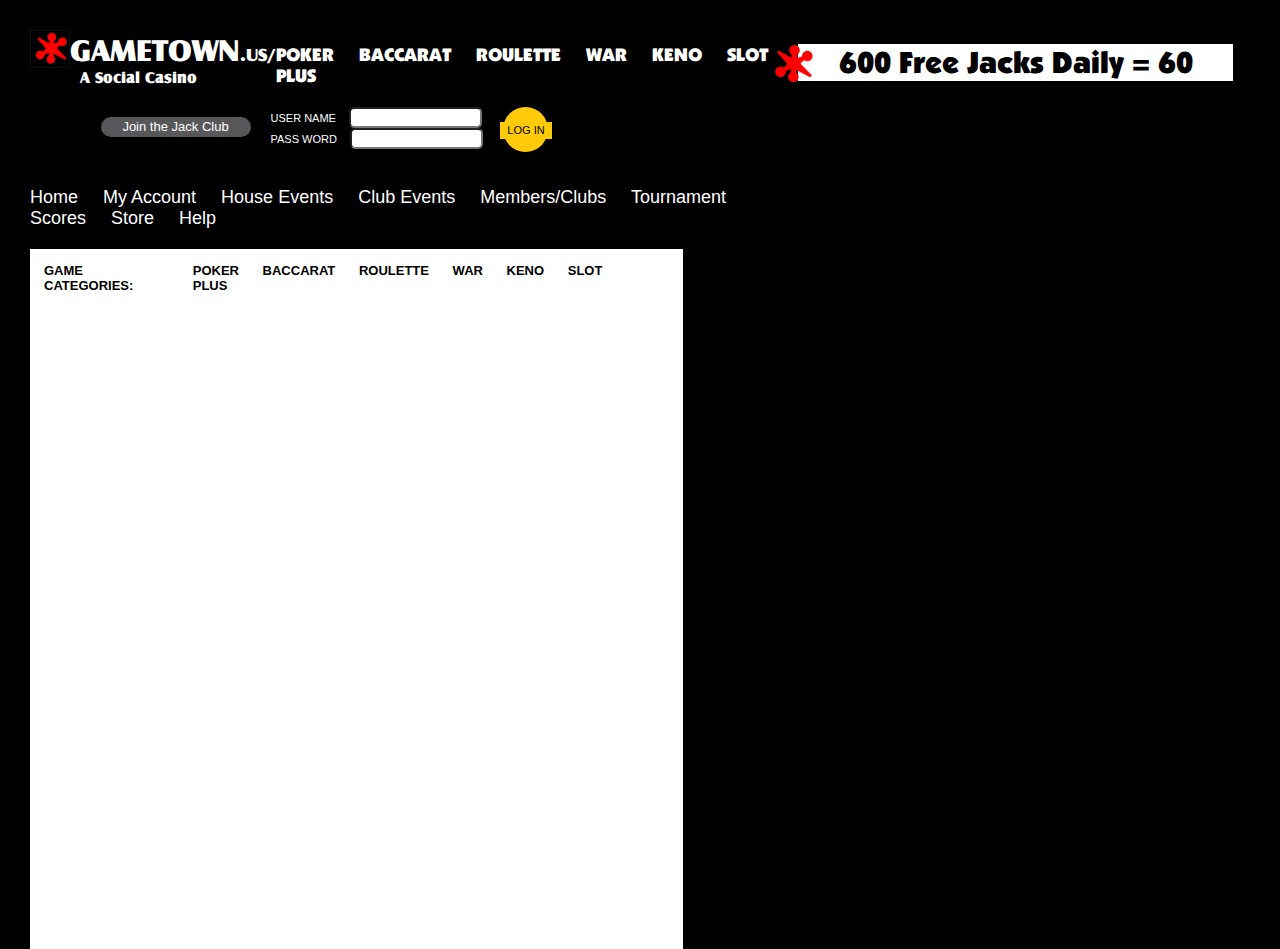
==== index.html @ eadb85ee "Add files via upload" ====
<!DOCTYPE html>
<html>

<head>
    <title>GameTown</title>
</head>
<link href="styles.css" rel="stylesheet" type="text/css" />
<script src="myscripts.js"></script>

<body>



    <div class="mainDivCls">
        <!-- #region Main Section-->
        <section class="mainSectionCls flex60">

            <div class="mainNavGrid">
                <div class="logoDivCls floatLeft">
                    <img class="logoImgCls floatLeft" src="assets/images/logo.png" />
                    <span class="titleCls fontSize31 font-Castle">GAMETOWN</span><span
                        class="font-Castle fontSize18">.US/</span> <br />
                    <span class="subTitleCls font-Castle"> &nbsp; A Social Casino</span>
                </div>
                <nav class="mainNavCls paddingTop14 font-boulder fontSize18">
                    <a href="#">POKER</a>
                    <a href="#">BACCARAT</a>
                    <a href="#">ROULETTE</a>
                    <a href="#">WAR</a>
                    <a href="#">KENO</a>
                    <a href="#">SLOT</a>
                    <a href="#">PLUS</a>
                </nav>
            </div>
            <!--#region login/signup region-->
            <section class="loginSignupHldrCls">
                <div class="joinCls floatLeft font-Arial textAlignCentre fontSize13">
                    Join the Jack Club
                </div>
                <div class="signinHolderCls">
                    <div>
                        <label>USER NAME</label>
                        <input type="text" />
                    </div>
                    <div>
                        <label>PASS WORD</label>
                        <input type="password" />
                    </div>

                </div>
                <div class="floatLeft">
                    <div class="circle">
                        <div class="rect">LOG IN</div>
                    </div>
                </div>
            </section>
            <!--#endregion-->
            <nav class="secondaryNav marginTop35 fontSize18 font-Arial">
                <a href="#">Home</a>
                <a href="#">My Account</a>
                <a href="#">House Events</a>
                <a href="#">Club Events</a>
                <a href="#">Members/Clubs</a>
                <a href="#">Tournament Scores</a>
                <a href="#">Store</a>
                <a href="#">Help</a>
            </nav>

            <div class="gameCategoryCls marginTop20">
                <div class="menu font-Arial fontSize13 padding14 foreClrBlack">
                    <div class="marginRight20">
                        GAME CATEGORIES:
                    </div>
                    <nav class="">
                        <a href="#">POKER</a>
                        <a href="#">BACCARAT</a>
                        <a href="#">ROULETTE</a>
                        <a href="#">WAR</a>
                        <a href="#">KENO</a>
                        <a href="#">SLOT</a>
                        <a href="#">PLUS</a>
                    </nav>
                </div>
            </div>
        </section>
        <!-- #endregion -->
        <!-- #region Tournament and Ad Section-->
        <section class="trnmntaddSectionCls marginTop14 flex40">
            <div class="">
                <div class="logImgHolderCls">
                    <img class="logoImgCls" src="assets/images/logo-trans.png" />
                </div>
                <div class="headerBlockCls font-boulder">
                    600 Free Jacks Daily = 60 Minutes of Play
                </div>
            </div>
        </section>
        <!-- #endregion -->
    </div>

</body>

</html>
---- styles.css ----
@font-face {
    font-family: "Boulder-Regular";
    src: url("assets/fonts/Boulder-Regular.eot"),
        /* IE9 Compat Modes */
        url("assets/fonts/Boulder-Regular.eot?#iefix") format("embedded-opentype"),
        /* IE6-IE8 */
        url("assets/fonts/Boulder-Regular.otf") format("opentype"),
        /* Open Type Font */
        url("assets/fonts/Boulder-Regular.ttf") format("truetype"),
        /* Safari, Android, iOS */
        url("assets/fonts/Boulder-Regular.woff") format("woff"),
        /* Modern Browsers */
        url("assets/fonts/Boulder-Regular.woff2") format("woff2");
    /* Modern Browsers */
}

@font-face {
    font-family: "Castle-Tult";
    src: url("assets/fonts/CastleTUlt.eot"),
        /* IE9 Compat Modes */
        url("assets/fonts/CastleTUlt.eot?#iefix") format("embedded-opentype"),
        /* IE6-IE8 */
        url("assets/fonts/CastleTUlt.otf") format("opentype"),
        /* Open Type Font */
        url("assets/fonts/CastleTUlt.ttf") format("truetype"),
        /* Safari, Android, iOS */
        url("assets/fonts/CastleTUlt.woff") format("woff"),
        /* Modern Browsers */
        url("assets/fonts/CastleTUlt.woff2") format("woff2");
    /* Modern Browsers */
}


html {
    font-family: sans-serif;
    -webkit-text-size-adjust: 100%;
    -ms-text-size-adjust: 100%;
    height: 100%;
}

body {
    margin: 0;
    background-color: #000;
    color: #fff;
    width: 100%;
    height: 100%;
    margin: 30px;
}

.font-boulder {
    font-family: Boulder-Regular;
}

.font-Castle {
    font-family: Castle-Tult;
}

.font-Arial {
    font-family: Arial;
}

.fontSize13 {
    font-size: 13px;
}

.fontSize18 {
    font-size: 18px;
}

.fontSize31 {
    font-size: 31px;
}

.textAlignCentre {
    text-align: center;
}

.width70 {
    width: 70%;
}

.width30 {
    width: 30%;
}

.flex70 {
    flex: 70%;
}

.flex30 {
    flex: 30%;
}

.flex60 {
    flex: 60%;
}

.flex40 {
    flex: 40%;
}

.padding14 {
    padding: 14px;
}

.paddingTop14 {
    padding-top: 14px;
}

.marginTop10 {
    margin-top: 10px;
}

.marginTop14 {
    margin-top: 14px;
}

.marginTop20 {
    margin-top: 20px;
}

.marginTop35 {
    margin-top: 35px;
}
.marginRight20{
    margin-right: 20px;;
}

.foreClrWhite {
    color: #fff;
}

.foreClrBlack {
    color: #000;
}

.floatLeft {
    float: left;
}

.logoImgCls {
    width: 40px;
    vertical-align: middle;
}

.mainDivCls {
    display: flex;
    flex-direction: row;
}

.mainSectionCls nav a {
    color: #fff;
    text-decoration: none;
    margin-right: 20px;
}

.loginSignupHldrCls {
    margin-top: 20px;
    margin-right: 250px;
    float: right;
}

.joinCls {
    background: #58585a;
    border-radius: 10px;
    width: 150px;
    height: 20px;
    line-height: 20px;
    margin-top: 10px;
}

.signinHolderCls {
    float: left;
    font-size: 11px;
    margin-left: 20px;
    margin-right: 20px;
}

.signinHolderCls input {
    width: 125px;
    border-radius: 5px;
    margin-left: 10px;
}

.rect {
    height: 17px;
    font-size: 10px;
    position: relative;
    top: 15px;
    width: 52px;
    left: -3px;
    font-size: 11px;
    color: black;
    text-align: center;
    line-height: 17px;
    font-family: Arial;
    background: #ffcb08;
}

.circle {
    border-radius: 50%;
    height: 45px;
    width: 45px;
    background: #ffcb08;
}

.headerBlockCls {
    background: #fff;
    color: black;
    font-size: 30px;
    width: 85%;
    text-align: center;
    height: 37px;
    line-height: 37px;
}

.logImgHolderCls {
    position: absolute;
    left: 60.5%;
    top: 44px;
}

.secondaryNav {
    width: 100%;
    display: inline-block;
}

.secondaryNav a:focus,
.secondaryNav a:active {
    color: red;
    text-decoration: underline;
}

.mainSectionCls .gameCategoryCls nav a:focus,
.mainSectionCls .gameCategoryCls nav a:active {
    color: red;
    text-decoration: underline;
}

.gameCategoryCls {
    width: 85%;
    height: calc(100vh - 200px);
    background: white;
}


.mainSectionCls .gameCategoryCls nav a {
    color: #000;
}

.gameCategoryCls .menu{
    display: flex;
    flex-direction: row;
    font-weight: 800;
}
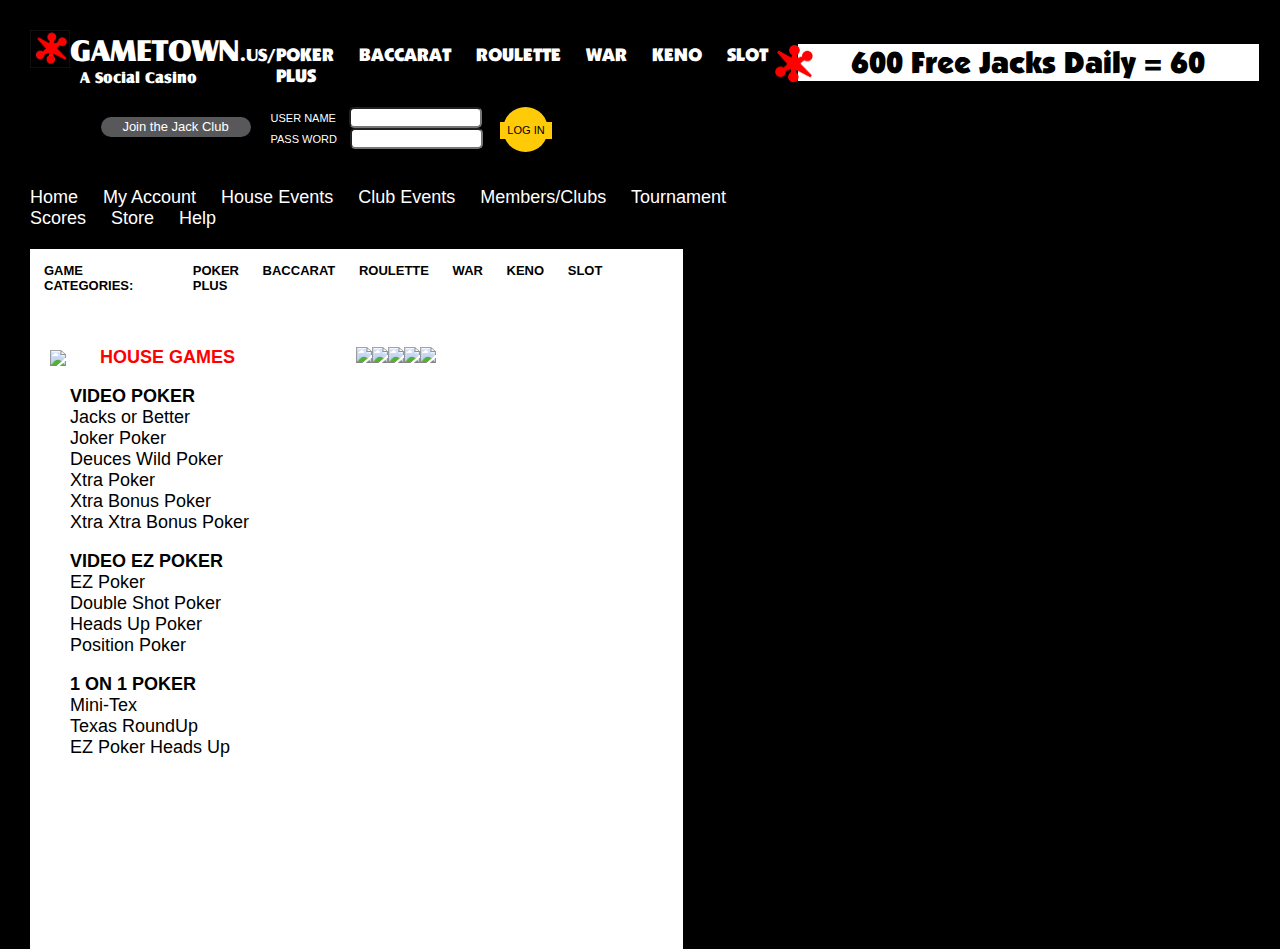
==== commit 0f2ce751: "Add files via upload" ====
--- a/index.html
+++ b/index.html
@@ -5,7 +5,7 @@
     <title>GameTown</title>
 </head>
 <link href="styles.css" rel="stylesheet" type="text/css" />
-<script src="myscripts.js"></script>
+<script src="index.js"></script>
 
 <body>
 
@@ -81,16 +81,51 @@
                         <a href="#">PLUS</a>
                     </nav>
                 </div>
+                <div class="gameContainerCls">
+                    <div class="gameListCls foreClrBlack font-Arial fontSize18">
+                        <div class="gameHeader">
+                            <img src="assets/images/jack-trans.png"/>
+                            <div class="foreClrRed fontWeight800">HOUSE GAMES</div>
+                        </div>
+                        <ul class="fontWeight800">VIDEO POKER
+                            <li>Jacks or Better</li>
+                            <li>Joker Poker</li>
+                            <li>Deuces Wild Poker</li>
+                            <li>Xtra Poker</li>
+                            <li>Xtra Bonus Poker</li>
+                            <li>Xtra Xtra Bonus Poker</li>
+                        </ul>
+                        <ul class="fontWeight800">VIDEO EZ POKER
+                            <li>EZ Poker</li>
+                            <li>Double Shot Poker</li>
+                            <li>Heads Up Poker</li>
+                            <li>Position Poker</li>
+                        </ul>
+                        <ul class="fontWeight800">1 ON 1 POKER
+                            <li>Mini-Tex</li>
+                            <li>Texas RoundUp</li>
+                            <li>EZ Poker Heads Up</li>
+                        </ul>
+                    </div>
+                    <div class="gameListCls gameListImgCls">
+                        <img src="assets/images/games/minitex.png"/>
+                        <img src="assets/images/games/doubleshot.png"/>
+                        <img src="assets/images/games/texround.png"/>
+                        <img src="assets/images/games/headsup.png"/>
+                        <img src="assets/images/games/xtraplay.png"/>
+                    </div>
+                </div>
             </div>
+
         </section>
         <!-- #endregion -->
         <!-- #region Tournament and Ad Section-->
         <section class="trnmntaddSectionCls marginTop14 flex40">
-            <div class="">
+            <div id="dynamicHolder" class="">
                 <div class="logImgHolderCls">
-                    <img class="logoImgCls" src="assets/images/logo-trans.png" />
+                    <img id="dynamicImg" class="logoImgCls" src="assets/images/logo-trans.png" />
                 </div>
-                <div class="headerBlockCls font-boulder">
+                <div id="dynamicHeader" class="headerBlockCls font-boulder">
                     600 Free Jacks Daily = 60 Minutes of Play
                 </div>
             </div>
--- a/styles.css
+++ b/styles.css
@@ -71,6 +71,10 @@
     font-size: 31px;
 }
 
+.fontWeight800 {
+    font-weight: 800;
+}
+
 .textAlignCentre {
     text-align: center;
 }
@@ -122,8 +126,12 @@
 .marginTop35 {
     margin-top: 35px;
 }
-.marginRight20{
-    margin-right: 20px;;
+
+.marginRight20 {
+    margin-right: 20px;
+}
+.marginLeft15 {
+    margin-left : 15px;
 }
 
 .foreClrWhite {
@@ -132,6 +140,9 @@
 
 .foreClrBlack {
     color: #000;
+}
+.foreClrRed {
+    color: #ff0000;
 }
 
 .floatLeft {
@@ -208,7 +219,7 @@
     background: #fff;
     color: black;
     font-size: 30px;
-    width: 85%;
+    width: 90%;
     text-align: center;
     height: 37px;
     line-height: 37px;
@@ -248,8 +259,78 @@
     color: #000;
 }
 
-.gameCategoryCls .menu{
+.gameCategoryCls .menu {
     display: flex;
     flex-direction: row;
     font-weight: 800;
+}
+
+.JackImgCls {
+    width: 50px;
+    margin-top: -9px;
+}
+
+@-webkit-keyframes fadein {
+    0% {
+        opacity: 1;
+    }
+    50% {
+        opacity: 0;
+    }
+
+    100% {
+        opacity: 1;
+    }
+}
+
+@keyframes fadein {
+    0% {
+        opacity: 1;
+    }
+    50% {
+        opacity: 0;
+    }
+
+    100% {
+        opacity: 1;
+    }
+}
+
+.fadinAni {
+    animation: fadein 3s normal;
+}
+
+.gameContainerCls{
+    display: flex;
+    margin: 40px 20px;
+}
+.gameContainerCls .gameListCls{
+    flex : 1;
+}
+
+.gameContainerCls .gameListCls .gameHeader{
+    display: flex;
+    align-items: center;
+}
+
+.gameContainerCls .gameListCls .gameHeader img{
+    width: 50px;
+}
+
+.gameContainerCls .gameListCls ul{
+    padding-left: 20px;
+    margin-bottom: 10px;;
+}
+.gameContainerCls .gameListCls ul li {
+    list-style: none;
+    font-weight: normal;
+}
+
+.gameContainerCls .gameListImgCls{
+    display: flex;
+    flex-flow: row wrap;
+}
+
+.gameContainerCls .gameListImgCls img {
+    cursor: pointer;
 }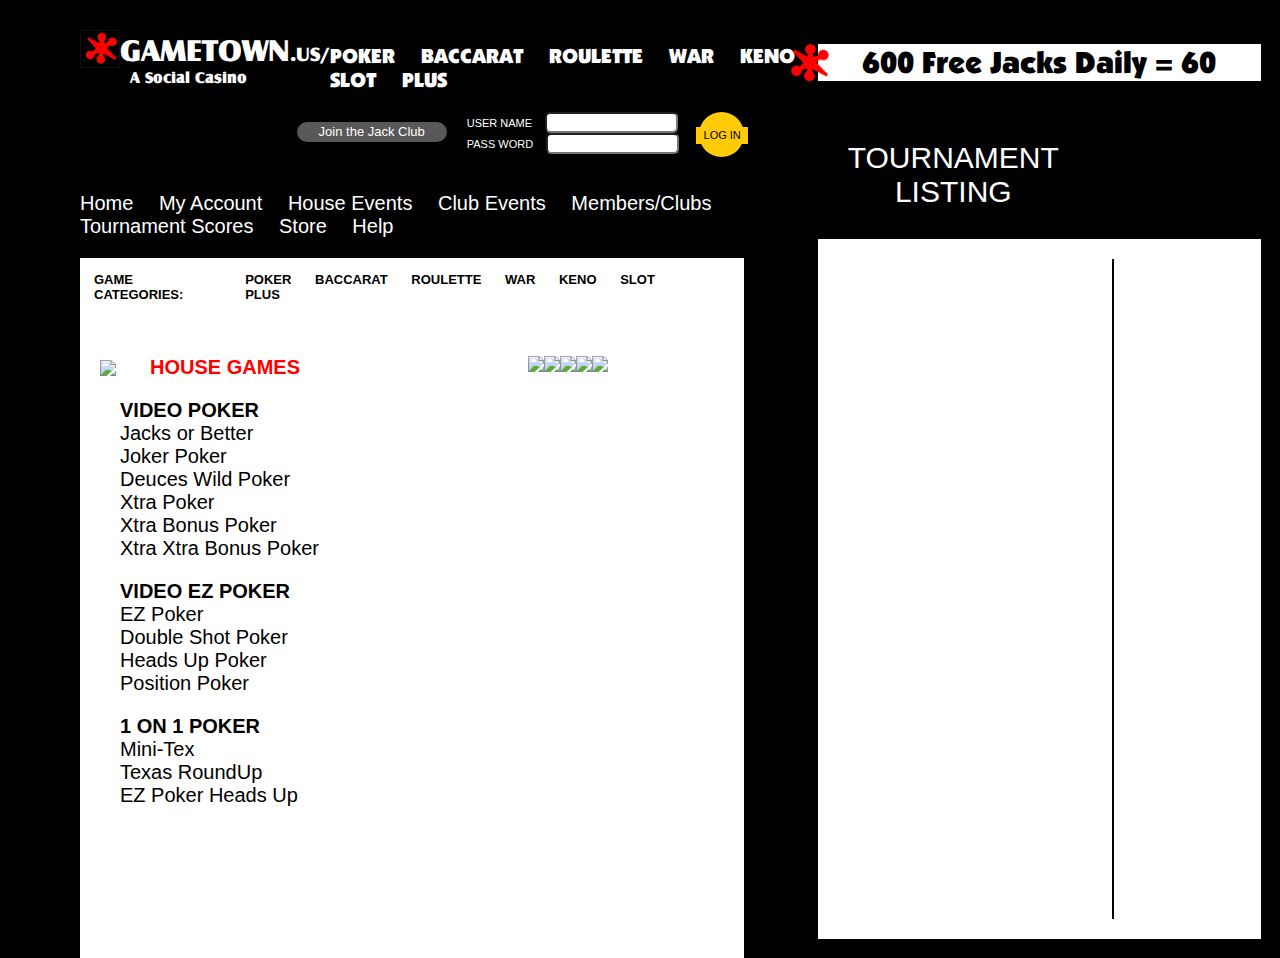
==== commit 655a352a: "Add files via upload" ====
--- a/index.html
+++ b/index.html
@@ -13,16 +13,16 @@
 
     <div class="mainDivCls">
         <!-- #region Main Section-->
-        <section class="mainSectionCls flex60">
+        <section class="mainSectionCls flex60 marginLeft50">
 
             <div class="mainNavGrid">
                 <div class="logoDivCls floatLeft">
                     <img class="logoImgCls floatLeft" src="assets/images/logo.png" />
                     <span class="titleCls fontSize31 font-Castle">GAMETOWN</span><span
-                        class="font-Castle fontSize18">.US/</span> <br />
+                        class="font-Castle fontSize20">.US/</span> <br />
                     <span class="subTitleCls font-Castle"> &nbsp; A Social Casino</span>
                 </div>
-                <nav class="mainNavCls paddingTop14 font-boulder fontSize18">
+                <nav class="mainNavCls paddingTop14 font-boulder fontSize20">
                     <a href="#">POKER</a>
                     <a href="#">BACCARAT</a>
                     <a href="#">ROULETTE</a>
@@ -55,7 +55,7 @@
                 </div>
             </section>
             <!--#endregion-->
-            <nav class="secondaryNav marginTop35 fontSize18 font-Arial">
+            <nav class="secondaryNav marginTop35 fontSize20 font-Arial">
                 <a href="#">Home</a>
                 <a href="#">My Account</a>
                 <a href="#">House Events</a>
@@ -82,7 +82,7 @@
                     </nav>
                 </div>
                 <div class="gameContainerCls">
-                    <div class="gameListCls foreClrBlack font-Arial fontSize18">
+                    <div class="gameListCls foreClrBlack font-Arial fontSize20">
                         <div class="gameHeader">
                             <img src="assets/images/jack-trans.png"/>
                             <div class="foreClrRed fontWeight800">HOUSE GAMES</div>
@@ -129,6 +129,13 @@
                     600 Free Jacks Daily = 60 Minutes of Play
                 </div>
             </div>
+            <div class="tournamentLstngHdr">TOURNAMENT LISTING</div>
+            <div class="trnmtLstnHolder">
+                <div class="detailsHolder">
+
+                </div>
+                <div class="adsHolder"></div>
+            </div>
         </section>
         <!-- #endregion -->
     </div>
--- a/styles.css
+++ b/styles.css
@@ -66,6 +66,9 @@
 .fontSize18 {
     font-size: 18px;
 }
+.fontSize20 {
+    font-size: 20px;
+}
 
 .fontSize31 {
     font-size: 31px;
@@ -132,6 +135,9 @@
 }
 .marginLeft15 {
     margin-left : 15px;
+}
+.marginLeft50 {
+    margin-left : 50px;
 }
 
 .foreClrWhite {
@@ -167,8 +173,9 @@
 
 .loginSignupHldrCls {
     margin-top: 20px;
-    margin-right: 250px;
-    float: right;
+    display: flex;
+    justify-content: end;
+    width: 90%;
 }
 
 .joinCls {
@@ -227,8 +234,8 @@
 
 .logImgHolderCls {
     position: absolute;
-    left: 60.5%;
-    top: 44px;
+    left: 61.7%;
+    top: 43px;
 }
 
 .secondaryNav {
@@ -249,7 +256,7 @@
 }
 
 .gameCategoryCls {
-    width: 85%;
+    width: 90%;
     height: calc(100vh - 200px);
     background: white;
 }
@@ -329,8 +336,36 @@
 .gameContainerCls .gameListImgCls{
     display: flex;
     flex-flow: row wrap;
+    justify-content: center;
 }
 
 .gameContainerCls .gameListImgCls img {
     cursor: pointer;
+}
+
+.tournamentLstngHdr{
+    margin-top: 60px;
+    font-size: 30px;
+    width: 55%;
+    text-align: center;
+    font-family: Arial, Helvetica, sans-serif;
+}
+
+.trnmtLstnHolder {
+    width: 90%;
+    display: flex;
+    background: white;
+    height: calc(100vh - 200px);
+    margin-top: 30px;
+    color: #000;
+}
+
+.trnmtLstnHolder .detailsHolder{
+    flex: 2;
+}
+.trnmtLstnHolder .adsHolder{
+    flex: 1;
+    border-left: 2px solid;
+    margin-top: 20px;
+    margin-bottom: 20px;
 }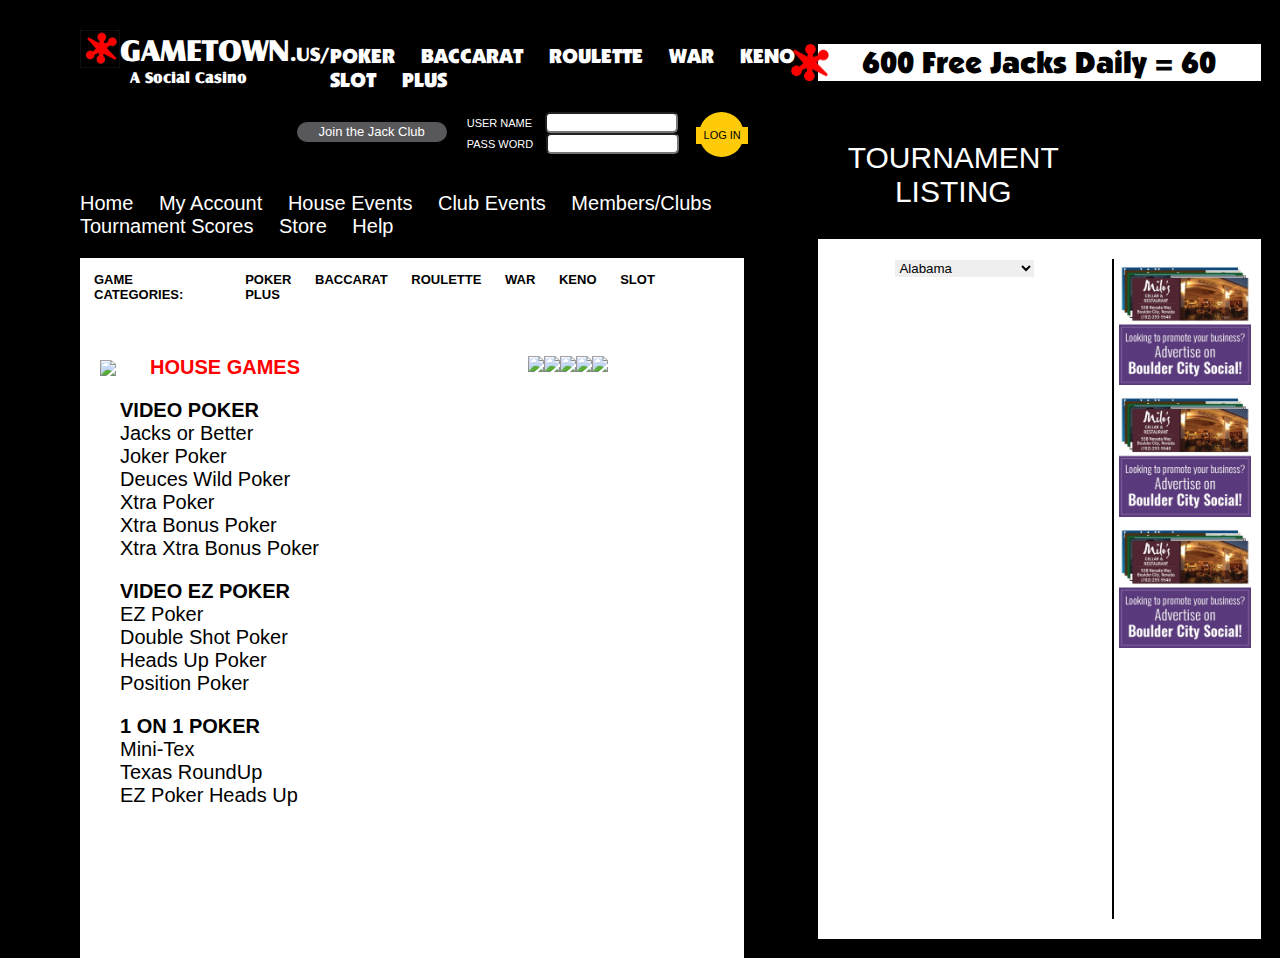
==== commit 553e7a1a: "ads banner and tournament listing" ====
--- a/index.html
+++ b/index.html
@@ -132,9 +132,65 @@
             <div class="tournamentLstngHdr">TOURNAMENT LISTING</div>
             <div class="trnmtLstnHolder">
                 <div class="detailsHolder">
-
-                </div>
-                <div class="adsHolder"></div>
+                    <div class="statesDrp">
+                        <select>
+                            <option value="AL">Alabama</option>
+                            <option value="AK">Alaska</option>
+                            <option value="AZ">Arizona</option>
+                            <option value="AR">Arkansas</option>
+                            <option value="CA">California</option>
+                            <option value="CO">Colorado</option>
+                            <option value="CT">Connecticut</option>
+                            <option value="DE">Delaware</option>
+                            <option value="DC">District Of Columbia</option>
+                            <option value="FL">Florida</option>
+                            <option value="GA">Georgia</option>
+                            <option value="HI">Hawaii</option>
+                            <option value="ID">Idaho</option>
+                            <option value="IL">Illinois</option>
+                            <option value="IN">Indiana</option>
+                            <option value="IA">Iowa</option>
+                            <option value="KS">Kansas</option>
+                            <option value="KY">Kentucky</option>
+                            <option value="LA">Louisiana</option>
+                            <option value="ME">Maine</option>
+                            <option value="MD">Maryland</option>
+                            <option value="MA">Massachusetts</option>
+                            <option value="MI">Michigan</option>
+                            <option value="MN">Minnesota</option>
+                            <option value="MS">Mississippi</option>
+                            <option value="MO">Missouri</option>
+                            <option value="MT">Montana</option>
+                            <option value="NE">Nebraska</option>
+                            <option value="NV">Nevada</option>
+                            <option value="NH">New Hampshire</option>
+                            <option value="NJ">New Jersey</option>
+                            <option value="NM">New Mexico</option>
+                            <option value="NY">New York</option>
+                            <option value="NC">North Carolina</option>
+                            <option value="ND">North Dakota</option>
+                            <option value="OH">Ohio</option>
+                            <option value="OK">Oklahoma</option>
+                            <option value="OR">Oregon</option>
+                            <option value="PA">Pennsylvania</option>
+                            <option value="RI">Rhode Island</option>
+                            <option value="SC">South Carolina</option>
+                            <option value="SD">South Dakota</option>
+                            <option value="TN">Tennessee</option>
+                            <option value="TX">Texas</option>
+                            <option value="UT">Utah</option>
+                            <option value="VT">Vermont</option>
+                            <option value="VA">Virginia</option>
+                            <option value="WA">Washington</option>
+                            <option value="WV">West Virginia</option>
+                            <option value="WI">Wisconsin</option>
+                            <option value="WY">Wyoming</option>
+                        </select>
+                    </div>
+                </div>
+                <div id="adsHolder" class="adsHolder">
+
+                </div>
             </div>
         </section>
         <!-- #endregion -->
--- a/styles.css
+++ b/styles.css
@@ -368,4 +368,20 @@
     border-left: 2px solid;
     margin-top: 20px;
     margin-bottom: 20px;
+    display: flex;
+    flex-direction: column;
+}
+.trnmtLstnHolder .adsHolder img{
+    width: 90%;
+    padding: 5px;
+}
+.trnmtLstnHolder .detailsHolder .statesDrp{
+    width: 100%;
+    margin: auto;
+    text-align: center;
+    margin-top: 20px;
+}
+
+.trnmtLstnHolder .detailsHolder .statesDrp select{
+    border: none;
 }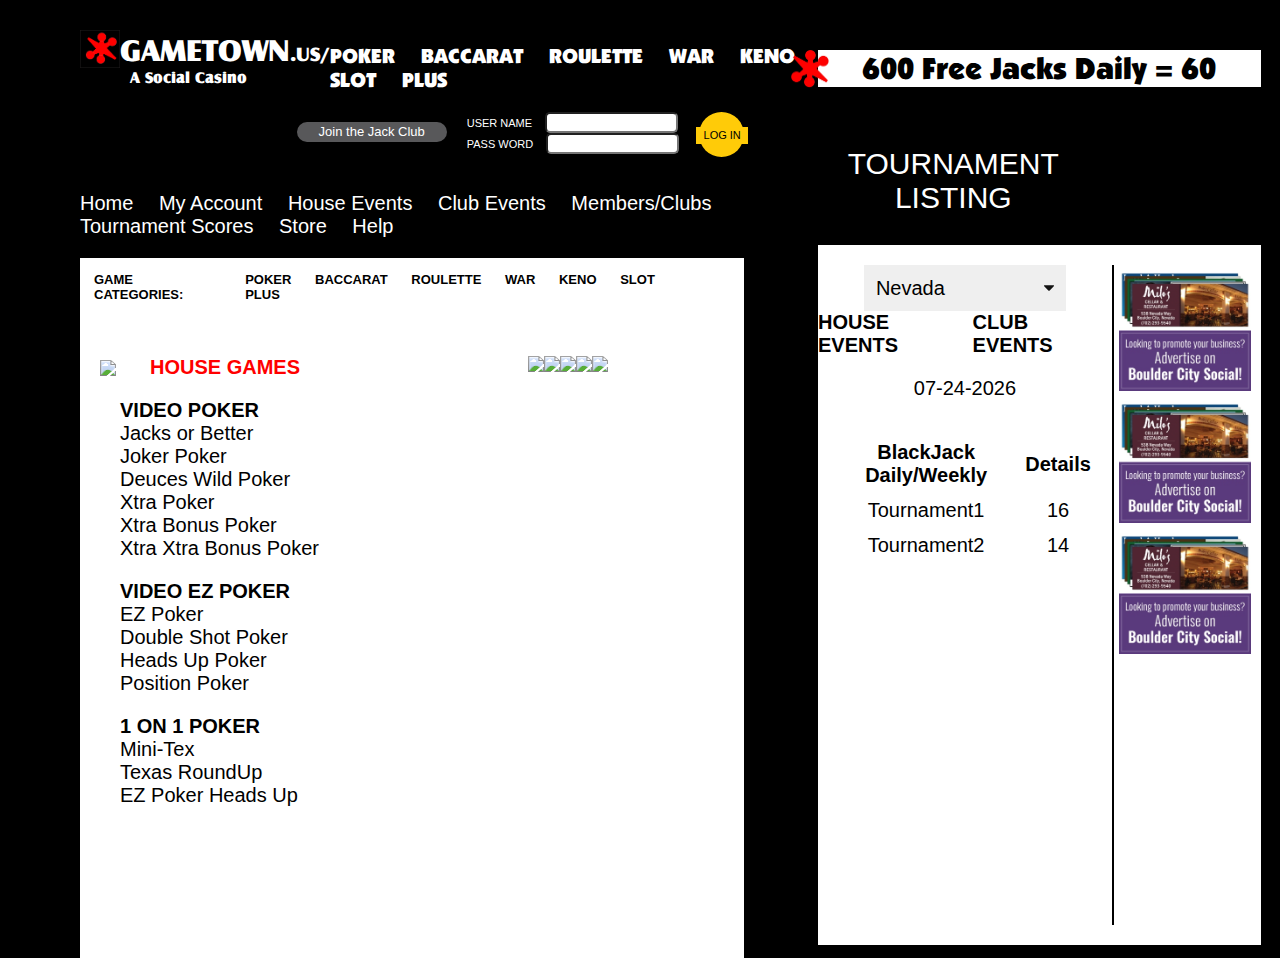
==== commit b2d74074: "game img holder" ====
--- a/index.html
+++ b/index.html
@@ -3,6 +3,7 @@
 
 <head>
     <title>GameTown</title>
+    <link rel="icon" type="image/png" href="assets/images/logo-trans.png" />
 </head>
 <link href="styles.css" rel="stylesheet" type="text/css" />
 <script src="index.js"></script>
@@ -66,8 +67,8 @@
                 <a href="#">Help</a>
             </nav>
 
-            <div class="gameCategoryCls marginTop20">
-                <div class="menu font-Arial fontSize13 padding14 foreClrBlack">
+            <div id="gameCategory" class="gameCategoryCls marginTop20">
+                <div id="gameCategoryMenu" class="menu font-Arial fontSize13 padding14 foreClrBlack">
                     <div class="marginRight20">
                         GAME CATEGORIES:
                     </div>
@@ -81,10 +82,10 @@
                         <a href="#">PLUS</a>
                     </nav>
                 </div>
-                <div class="gameContainerCls">
+                <div id="gameListContainer" class="gameContainerCls">
                     <div class="gameListCls foreClrBlack font-Arial fontSize20">
                         <div class="gameHeader">
-                            <img src="assets/images/jack-trans.png"/>
+                            <img src="assets/images/jack-trans.png" />
                             <div class="foreClrRed fontWeight800">HOUSE GAMES</div>
                         </div>
                         <ul class="fontWeight800">VIDEO POKER
@@ -108,11 +109,23 @@
                         </ul>
                     </div>
                     <div class="gameListCls gameListImgCls">
-                        <img src="assets/images/games/minitex.png"/>
-                        <img src="assets/images/games/doubleshot.png"/>
-                        <img src="assets/images/games/texround.png"/>
-                        <img src="assets/images/games/headsup.png"/>
-                        <img src="assets/images/games/xtraplay.png"/>
+                        <img onclick="onGameClick()" src="assets/images/games/minitex.png" />
+                        <img onclick="onGameClick()" src="assets/images/games/doubleshot.png" />
+                        <img onclick="onGameClick()" src="assets/images/games/texround.png" />
+                        <img onclick="onGameClick()" src="assets/images/games/headsup.png" />
+                        <img onclick="onGameClick()" src="assets/images/games/xtraplay.png" />
+                    </div>
+                </div>
+                <div id="gameContainer" class="">
+                    <div class="headersCls foreClrBlack fontSize31 font-Arial">
+                        <div class="title">House Blackjack Tournament (NV)</div>
+                        <div  class='minmaxBtn' onclick="onGameResizeClick()" id="maxIcon">&#128471;&#xFE0E;</div>
+                        <div  class='minmaxBtn' onclick="onGameCloseClick()" id="closeIcon">&#128473;&#xFE0E;</div>
+                    </div>
+                    <div id="gameImgHolder" class="">
+                        <!-- #region Game-->
+                        <img id="gameImg" class="gameImg" src="assets/images/game.jpg"/>
+                        <!-- #endregion -->
                     </div>
                 </div>
             </div>
@@ -120,7 +133,7 @@
         </section>
         <!-- #endregion -->
         <!-- #region Tournament and Ad Section-->
-        <section class="trnmntaddSectionCls marginTop14 flex40">
+        <section class="trnmntaddSectionCls marginTop20 flex40">
             <div id="dynamicHolder" class="">
                 <div class="logImgHolderCls">
                     <img id="dynamicImg" class="logoImgCls" src="assets/images/logo-trans.png" />
@@ -129,11 +142,11 @@
                     600 Free Jacks Daily = 60 Minutes of Play
                 </div>
             </div>
-            <div class="tournamentLstngHdr">TOURNAMENT LISTING</div>
-            <div class="trnmtLstnHolder">
-                <div class="detailsHolder">
+            <div id="trmntLstHdr" class="tournamentLstngHdr">TOURNAMENT LISTING</div>
+            <div id='trnmtLstnHolder' class="trnmtLstnHolder">
+                <div id="trnmtdtsHdr" class="detailsHolder">
                     <div class="statesDrp">
-                        <select>
+                        <select class="stateDrpDown fontSize20">
                             <option value="AL">Alabama</option>
                             <option value="AK">Alaska</option>
                             <option value="AZ">Arizona</option>
@@ -162,7 +175,7 @@
                             <option value="MO">Missouri</option>
                             <option value="MT">Montana</option>
                             <option value="NE">Nebraska</option>
-                            <option value="NV">Nevada</option>
+                            <option value="NV" selected="selected">Nevada</option>
                             <option value="NH">New Hampshire</option>
                             <option value="NJ">New Jersey</option>
                             <option value="NM">New Mexico</option>
@@ -187,6 +200,27 @@
                             <option value="WY">Wyoming</option>
                         </select>
                     </div>
+                    <div class="eventTitleHolder fontSize20 font-Arial">
+                        <a id="houseEvent" onclick="onEventTitleClick('house')" href="#">HOUSE EVENTS</a> 
+                        <a id ="clubEvent" onclick="onEventTitleClick('club')" href="#">CLUB EVENTS</a>
+                    </div>
+                    <div class="dateHolder margin20 font-Arial fontSize20">
+                        <div id="trmntDate"></div>
+                    </div>
+                    <table class="trnamentTble textAlignCentre font-Arial fontSize20">
+                        <tr>
+                          <th>BlackJack Daily/Weekly</th>
+                          <th>Details</th>
+                        </tr>
+                        <tr>
+                          <td>Tournament1</td>
+                          <td>16</td>
+                        </tr>
+                        <tr>
+                          <td>Tournament2</td>
+                          <td>14</td>
+                        </tr>
+                      </table>
                 </div>
                 <div id="adsHolder" class="adsHolder">
 
--- a/styles.css
+++ b/styles.css
@@ -114,6 +114,10 @@
     padding-top: 14px;
 }
 
+.margin20{
+    margin: 20px;
+}
+
 .marginTop10 {
     margin-top: 10px;
 }
@@ -235,7 +239,7 @@
 .logImgHolderCls {
     position: absolute;
     left: 61.7%;
-    top: 43px;
+    top: 49px;
 }
 
 .secondaryNav {
@@ -382,6 +386,74 @@
     margin-top: 20px;
 }
 
-.trnmtLstnHolder .detailsHolder .statesDrp select{
+.trnmtLstnHolder .detailsHolder .statesDrp .stateDrpDown{
     border: none;
+    padding: 0.75rem;
+    appearance: none;
+    background-image: url(data:image/svg+xml;charset=US-ASCII,%3Csvg%20xmlns%3D%22http%3A%2F%2Fwww.w3.org%2F2000%2Fsvg%22%20width%3D%22292.4%22%20height%3D%22292.4%22%3E%3Cpath%20fill%3D%22%23131313%22%20d%3D%22M287%2069.4a17.6%2017.6%200%200%200-13-5.4H18.4c-5%200-9.3%201.8-12.9%205.4A17.6%2017.6%200%200%200%200%2082.2c0%205%201.8%209.3%205.4%2012.9l128%20127.9c3.6%203.6%207.8%205.4%2012.8%205.4s9.2-1.8%2012.8-5.4L287%2095c3.5-3.5%205.4-7.8%205.4-12.8%200-5-1.9-9.2-5.5-12.8z%22%2F%3E%3C%2Fsvg%3E);
+    background-repeat: no-repeat;
+    background-position: right 0.7rem top 50%;
+    background-size: 0.65rem auto;
+}
+
+.eventTitleHolder{
+    display: flex;
+    justify-content: space-around;
+    font-weight: bold;
+}
+
+.eventTitleHolder a{
+    text-decoration: none;
+    color: #000;
+}
+
+.eventSelected{
+    color: red !important;
+    text-decoration: underline !important;
+}
+
+.dateHolder{
+    display: flex;
+    justify-content: center;
+}
+
+.hideElement{
+    display: none !important;
+}
+.hideElementVisibility{
+    visibility: hidden;
+}
+
+.headersCls{
+    display: flex;
+    width: 100%;
+}
+.headersCls .title{
+    flex: 9;
+}
+.headersCls .minmaxBtn{
+    flex: 0.3;
+    text-align: right;
+    cursor: pointer;
+}
+.gameImg {
+    width: 100%;
+    margin-left: 1px;
+    height: 100%;
+}
+
+.gameHolderCls {
+    position: absolute;
+    background: #fff;
+    height: calc(100vh - 200px);
+}
+
+.gameImgHolderCls{
+    height: calc(100% - 41px);
+}
+
+.trnamentTble, .trnamentTble tr {
+    padding: 10px;
+    border-spacing: 10px;
+    margin : auto;
 }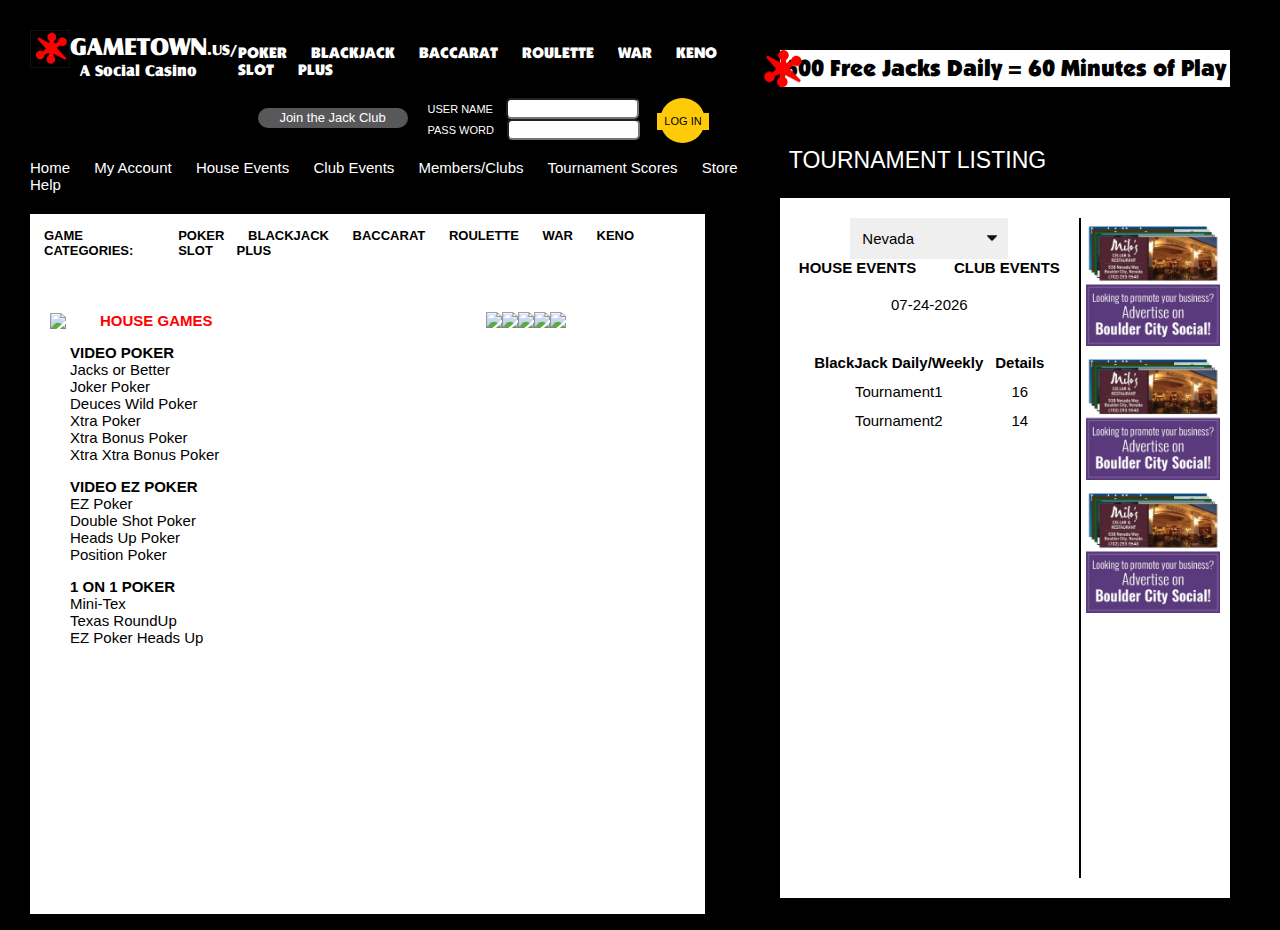
==== commit f9fcfabf: "Blackjack added in menu" ====
--- a/index.html
+++ b/index.html
@@ -25,6 +25,7 @@
                 </div>
                 <nav class="mainNavCls paddingTop14 font-boulder fontSize20">
                     <a href="#">POKER</a>
+                    <a href="#">BLACKJACK</a>
                     <a href="#">BACCARAT</a>
                     <a href="#">ROULETTE</a>
                     <a href="#">WAR</a>
@@ -49,14 +50,14 @@
                     </div>
 
                 </div>
-                <div class="floatLeft">
+                <div class="loginBtn floatLeft">
                     <div class="circle">
                         <div class="rect">LOG IN</div>
                     </div>
                 </div>
             </section>
             <!--#endregion-->
-            <nav class="secondaryNav marginTop35 fontSize20 font-Arial">
+            <nav class="secondaryNav marginTop16 fontSize20 font-Arial">
                 <a href="#">Home</a>
                 <a href="#">My Account</a>
                 <a href="#">House Events</a>
@@ -74,6 +75,7 @@
                     </div>
                     <nav class="">
                         <a href="#">POKER</a>
+                        <a href="#">BLACKJACK</a>
                         <a href="#">BACCARAT</a>
                         <a href="#">ROULETTE</a>
                         <a href="#">WAR</a>
--- a/styles.css
+++ b/styles.css
@@ -44,7 +44,7 @@
     color: #fff;
     width: 100%;
     height: 100%;
-    margin: 30px;
+    margin-top: 30px;
 }
 
 .font-boulder {
@@ -124,6 +124,9 @@
 
 .marginTop14 {
     margin-top: 14px;
+}
+.marginTop16{
+    margin-top: 16px;
 }
 
 .marginTop20 {
@@ -202,6 +205,10 @@
     width: 125px;
     border-radius: 5px;
     margin-left: 10px;
+}
+
+.loginBtn{
+    cursor: pointer;
 }
 
 .rect {
@@ -238,7 +245,7 @@
 
 .logImgHolderCls {
     position: absolute;
-    left: 61.7%;
+    left: 60.1%;
     top: 49px;
 }
 
@@ -456,4 +463,29 @@
     padding: 10px;
     border-spacing: 10px;
     margin : auto;
-}+}
+
+@media screen and (max-width: 1700px) {
+    .fontSize31{
+        font-size: 25px;
+    }
+    .fontSize20{
+        font-size: 15px;
+    }
+    .headerBlockCls{
+        font-size: 23px;
+    }
+    .tournamentLstngHdr{
+        font-size: 23px;
+    }
+    .trnmtLstnHolder {
+        margin-top: 24px;
+    }
+
+    .marginLeft50{
+        margin-left: 30px;
+    }
+    .logImgHolderCls {
+        left : 59.6%;
+    }
+  }